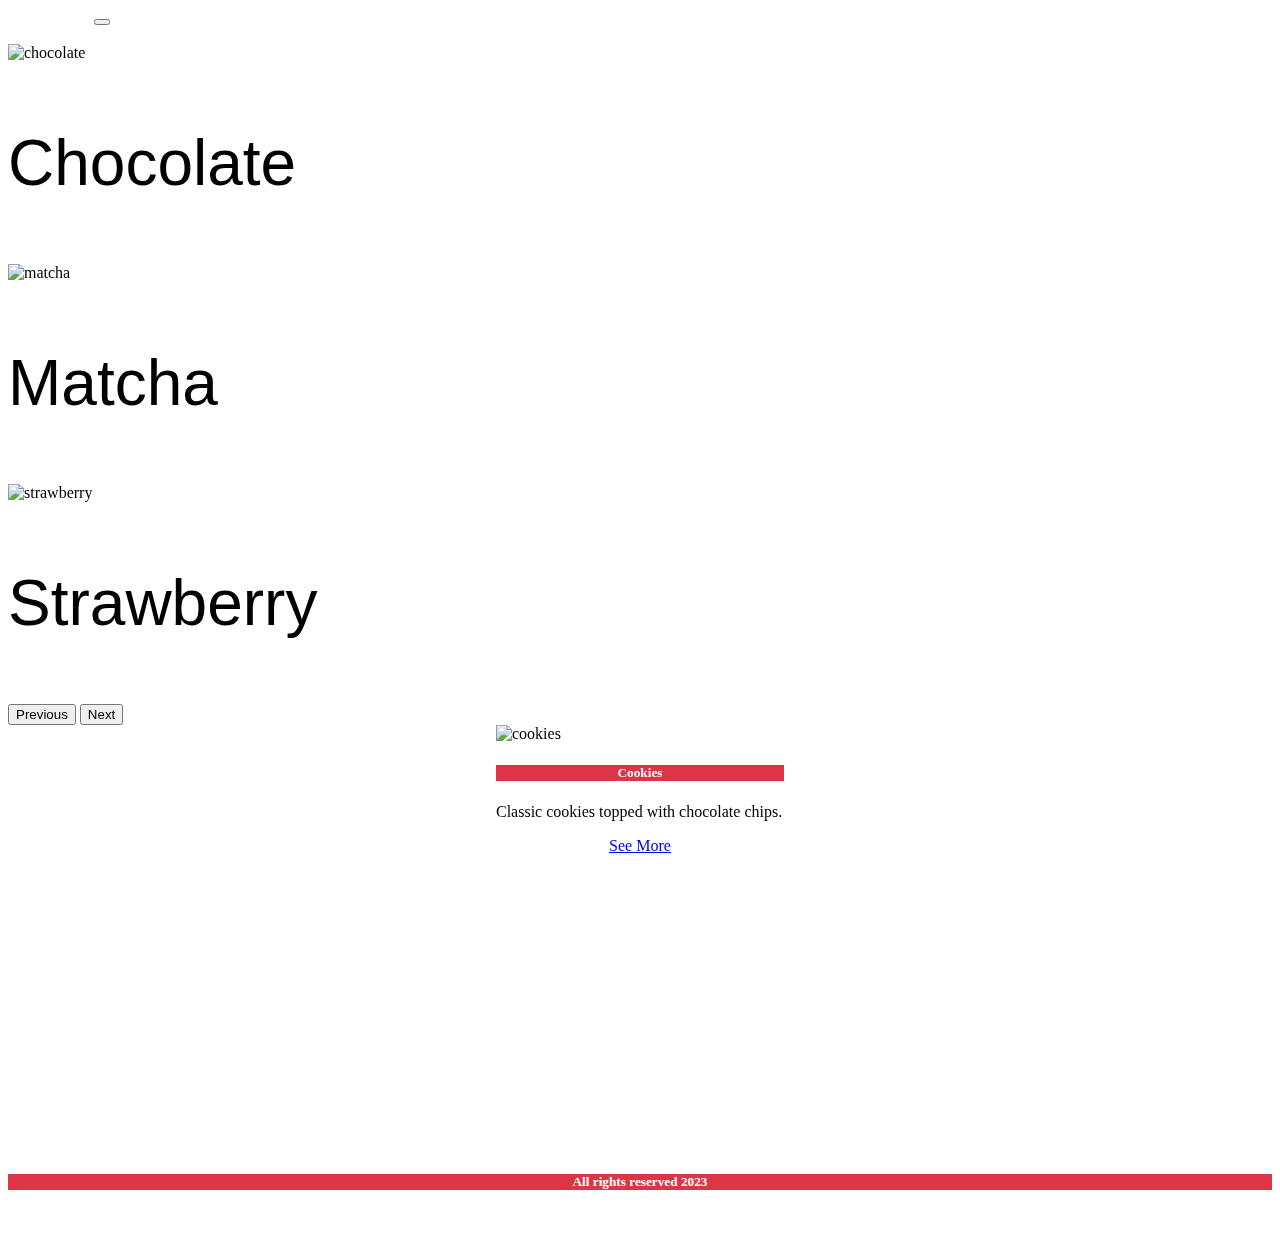
==== index.html @ 8788e66d "Exploring Bootstrap" ====
<!DOCTYPE html>
<html lang="en">

<head>
  <meta charset="UTF-8">
  <meta name="viewport" content="width=device-width, initial-scale=1.0">
  <title>Exploring Bootstrap</title>
  <link href="https://cdn.jsdelivr.net/npm/bootstrap@5.3.2/dist/css/bootstrap.min.css" rel="stylesheet"
    integrity="sha384-T3c6CoIi6uLrA9TneNEoa7RxnatzjcDSCmG1MXxSR1GAsXEV/Dwwykc2MPK8M2HN" crossorigin="anonymous">
  <link rel="stylesheet" href="styles.css">
  <link href="https://unpkg.com/aos@2.3.1/dist/aos.css" rel="stylesheet">
</head>

<body>
  <header>
    <div class="row">
      <div class="col-12">
        <nav class="navbar navbar-expand-lg bg-danger">
          <div class="container-fluid">
            <a class="navbar-brand" href="index.html">Tim Hortons</a>
            <button class="navbar-toggler" type="button" data-bs-toggle="collapse" data-bs-target="#navbarNavAltMarkup"
              aria-controls="navbarNavAltMarkup" aria-expanded="false" aria-label="Toggle navigation">
              <span class="navbar-toggler-icon"></span>
            </button>
            <div class="collapse navbar-collapse" id="navbarNavAltMarkup">
              <div class="navbar-nav">
                <a class="nav-link active" aria-current="page" href="index.html" style="color: white;">Home</a>
                <a class="nav-link" href="menu.html">Menu</a>
                <a class="nav-link" href="about.html">About</a>
                <a class="nav-link" href="services.html">Services</a>
                <a class="nav-link" href="contact.html">Contact</a>
              </div>
            </div>
          </div>
        </nav>
        <div id="carouselExampleCaptions" class="carousel slide" data-aos="fade-left">
          <div class="carousel-inner">
            <div class="carousel-item active">
              <img src="https://timhortons.co.th/wp-content/uploads/2020/02/Dark-Chocolate-Creamy-Chill-min.png"
                class="d-block w-100" alt="chocolate">
              <div class="carousel-caption item_carousel">
                <p>Chocolate</p>
              </div>
            </div>
            <div class="carousel-item">
              <img src="https://timhortons.co.th/wp-content/uploads/2020/02/Matcha-Creamy-chill-min.png"
                class="d-block w-100" alt="matcha">
              <div class="carousel-caption item_carousel">
                <p>Matcha</p>
              </div>
            </div>
            <div class="carousel-item">
              <img src="https://timhortons.co.th/wp-content/uploads/2020/02/Strawberry-Shortcake-Creamy-Chill-min.png"
                class="d-block w-100" alt="strawberry">
              <div class="carousel-caption item_carousel">
                <p>Strawberry</p>
              </div>
            </div>
          </div>
          <button class="carousel-control-prev" type="button" data-bs-target="#carouselExampleCaptions"
            data-bs-slide="prev">
            <span class="carousel-control-prev-icon" aria-hidden="true"></span>
            <span class="visually-hidden">Previous</span>
          </button>
          <button class="carousel-control-next" type="button" data-bs-target="#carouselExampleCaptions"
            data-bs-slide="next">
            <span class="carousel-control-next-icon" aria-hidden="true"></span>
            <span class="visually-hidden">Next</span>
          </button>
        </div>
      </div>
  </header>
  <main class="container-fluid bg-light">
    <div class="row">
      <div class="col-md-4 p-5 sizing" data-aos="fade-up">
        <div class="card" style="width: 18rem;">
          <img
            src="https://images.ctfassets.net/o19mhvm9a2cm/5IP1L3qBkJRsvPwDp849Pi/31b71ade89c63ed893167d92af22aa2e/Salted_Carmel___Chocolate_Cookie.png?&q=80&w=1000"
            class="card-img-top" alt="cookies">
          <div class="card-body">
            <h5 class="card-title">Cookies</h5>
            <p class="card-text">Classic cookies topped with chocolate chips.</p>
            <a href="menu.html" class="btn btn-danger buttonmenu">See More</a>
          </div>
        </div>
      </div>
      <div class="col-md-4 p-5 sizing" data-aos="fade-up">
        <div class="card" style="width: 18rem;">
          <img src="https://www.cobsbread.com/wp-content/uploads/2022/05/cobs-product-pizza-hawaiian-583x400-1.png"
            class="card-img-top" alt="pizza bread">
          <div class="card-body">
            <h5 class="card-title">Pizza Bread</h5>
            <p class="card-text">Bread filled with your all-time favorite ham and cheese.</p>
            <a href="menu.html" class="btn btn-danger buttonmenu">See More</a>
          </div>
        </div>
      </div>
      <div class="col-md-4 p-5 sizing" data-aos="fade-up">
        <div class="card" style="width: 18rem;">
          <img
            src="https://www.otisspunkmeyer.com/sites/default/files/products/OS-Fundraising-BananaMuffinAngle_2017-20621-177.png"
            class="card-img-top" alt="muffin">
          <div class="card-body">
            <h5 class="card-title">Muffin</h5>
            <p class="card-text">Fluffy and creamy muffin that will satisfy your cravings.</p>
            <a href="menu.html" class="btn btn-danger buttonmenu">See More</a>
          </div>
        </div>
      </div>
    </div>
  </main>
  <footer>
    <h5>All rights reserved 2023</h5>
  </footer>
  <script src="https://cdn.jsdelivr.net/npm/bootstrap@5.3.2/dist/js/bootstrap.bundle.min.js"
    integrity="sha384-C6RzsynM9kWDrMNeT87bh95OGNyZPhcTNXj1NW7RuBCsyN/o0jlpcV8Qyq46cDfL"
    crossorigin="anonymous"></script>
  <script src="https://unpkg.com/aos@2.3.1/dist/aos.js"></script>
  <script>
    AOS.init();
  </script>
</body>

</html>
---- styles.css ----
.item_carousel {
    color: black !important;
    font-family: 'Franklin Gothic Medium', 'Arial Narrow', Arial, sans-serif;
    position: relative;
    left: 0%;
    font-size: 5vw;
}

.sizing {

    border-radius: 10px;

}

.navbar-brand {
    font-family: 'Fasthand', cursive;
    color: white;
}

.nav-link {
    color: white;
}

.buttonmenu {
    display: flex;
    justify-content: center;

}

h5 {
    text-align: center;
    background-color: #dc3545;
    color: white !important;
}

@media screen and (min-width: 600px) {
    .sizing {
        display: flex;
        flex-wrap: wrap;
        justify-content: center;
    }
}

@import url('https://fonts.googleapis.com/css2?family=Fasthand&display=swap');
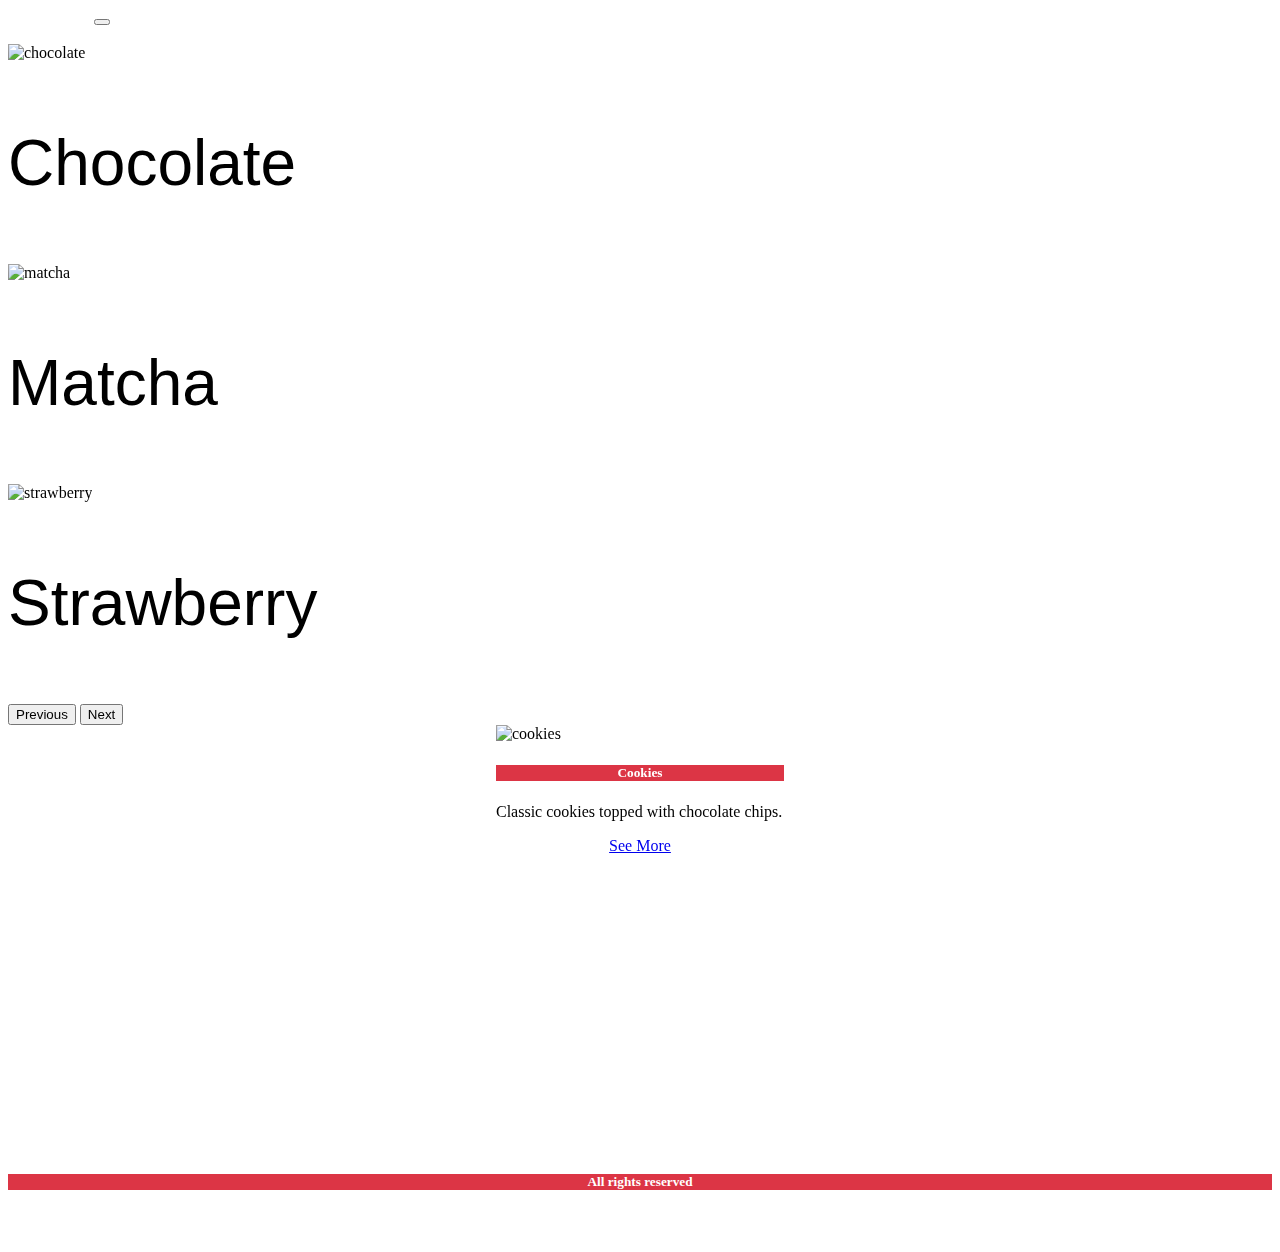
==== commit 28c17a3a: "Edited the Footer" ====
--- a/index.html
+++ b/index.html
@@ -110,7 +110,7 @@
     </div>
   </main>
   <footer>
-    <h5>All rights reserved 2023</h5>
+    <h5>All rights reserved</h5>
   </footer>
   <script src="https://cdn.jsdelivr.net/npm/bootstrap@5.3.2/dist/js/bootstrap.bundle.min.js"
     integrity="sha384-C6RzsynM9kWDrMNeT87bh95OGNyZPhcTNXj1NW7RuBCsyN/o0jlpcV8Qyq46cDfL"
